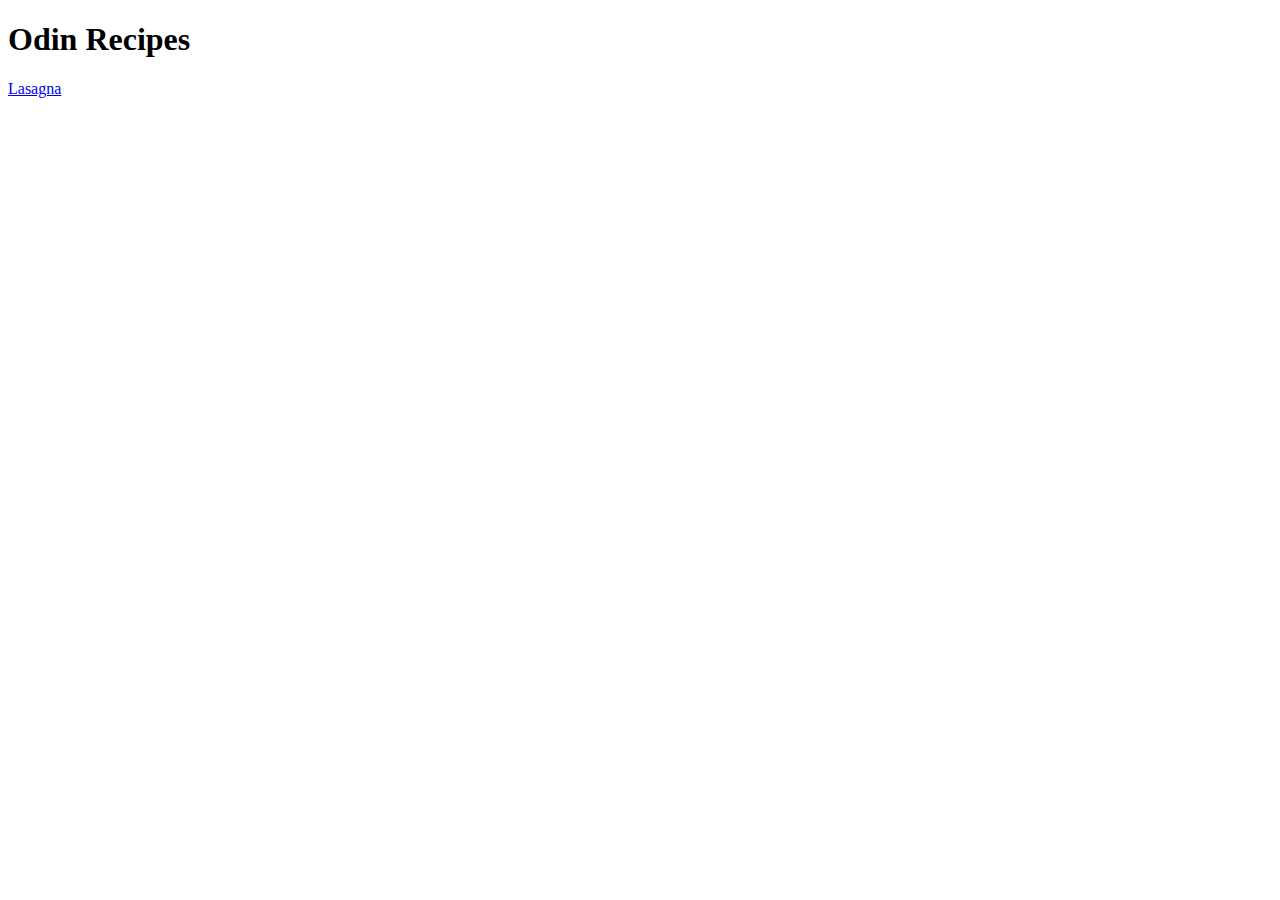
==== index.html @ 14ae3725 "added a pages for the lasagna recipe and added a link to it on the index page" ====
<!DOCTYPE html>
<html lang="en">
    <head>
        <title>Odin Recipes</title>
        <meta charset="UTF-8"/>
    </head>
    <body>
        <h1>Odin Recipes</h1>
        <a href="recipes/lasagna.html">Lasagna</a>
    </body>
</html>
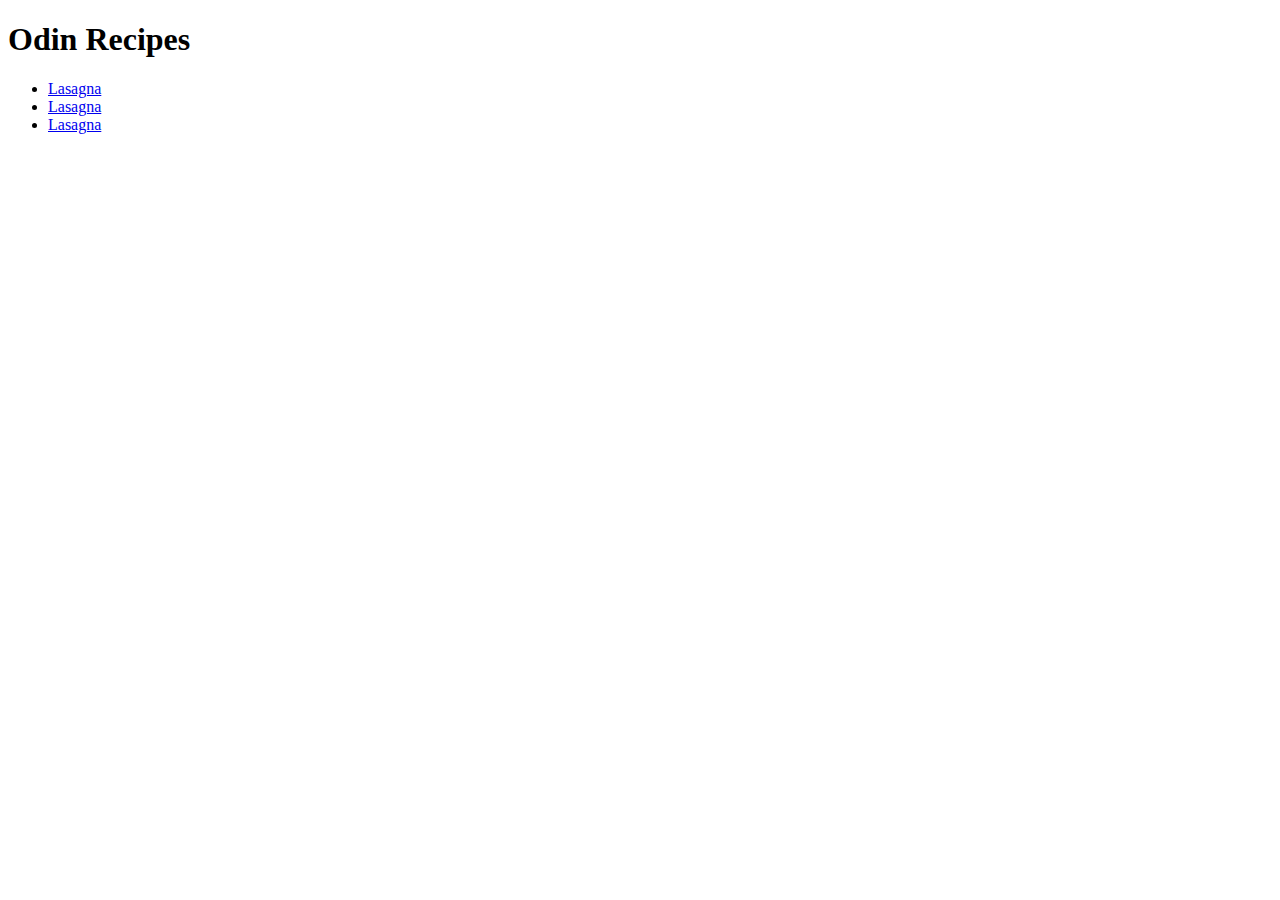
==== commit 068ad67f: "Added pizza and spaghetti recipes and provided link for them on the index page. Put the links on the" ====
--- a/index.html
+++ b/index.html
@@ -6,6 +6,16 @@
     </head>
     <body>
         <h1>Odin Recipes</h1>
-        <a href="recipes/lasagna.html">Lasagna</a>
+        <ul>
+            <li>
+                <a href="recipes/lasagna.html">Lasagna</a>
+            </li>
+            <li>
+                <a href="recipes/pizza.html">Lasagna</a>
+            </li>
+            <li>
+                <a href="recipes/spaghetti.html">Lasagna</a>
+            </li>
+        </ul>
     </body>
 </html>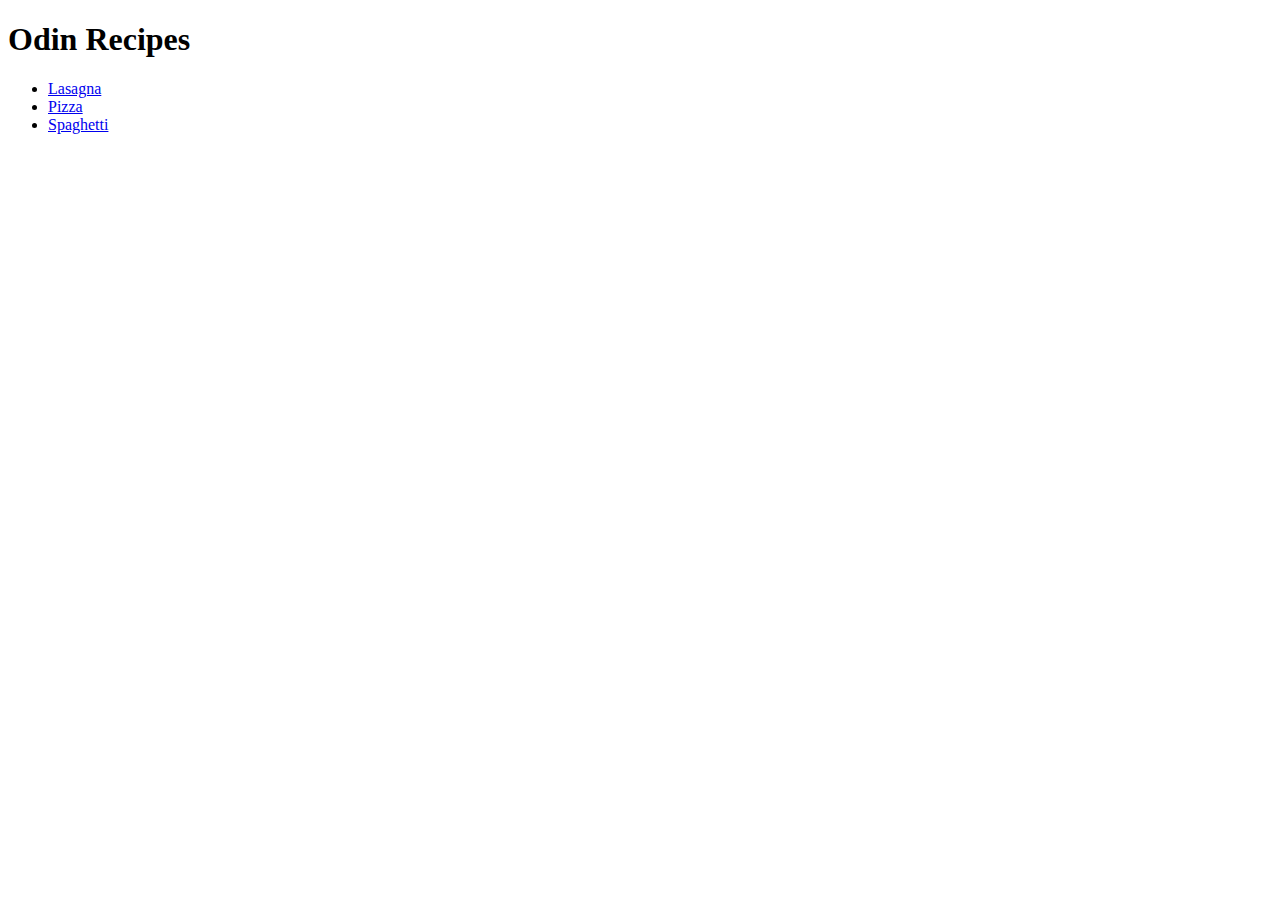
==== commit 04d8da80: "Changed recipe names so they're not all lasagna anymore" ====
--- a/index.html
+++ b/index.html
@@ -11,10 +11,10 @@
                 <a href="recipes/lasagna.html">Lasagna</a>
             </li>
             <li>
-                <a href="recipes/pizza.html">Lasagna</a>
+                <a href="recipes/pizza.html">Pizza</a>
             </li>
             <li>
-                <a href="recipes/spaghetti.html">Lasagna</a>
+                <a href="recipes/spaghetti.html">Spaghetti</a>
             </li>
         </ul>
     </body>
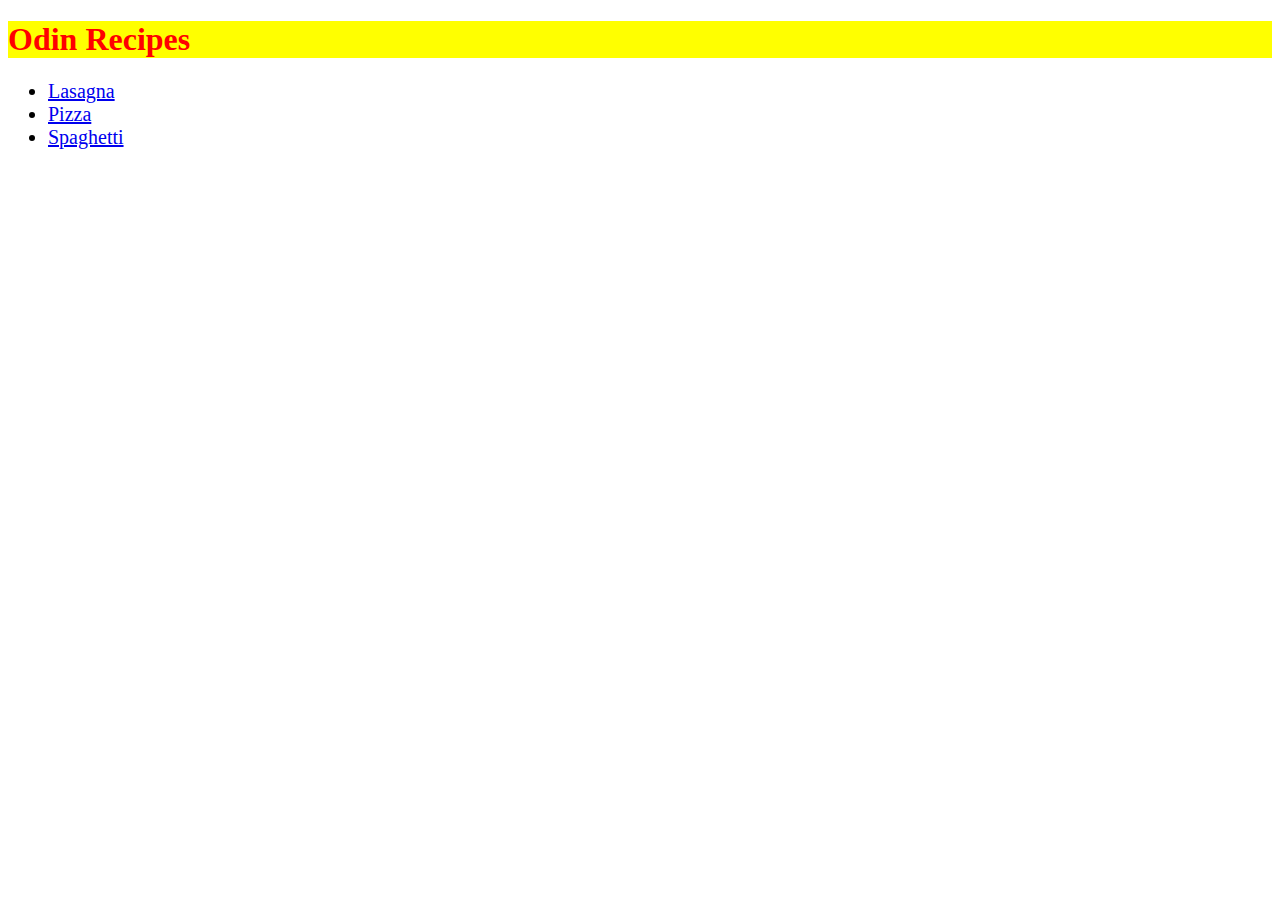
==== commit 16f7cac9: "added styling to various elemenents across the website" ====
--- a/index.html
+++ b/index.html
@@ -3,17 +3,18 @@
     <head>
         <title>Odin Recipes</title>
         <meta charset="UTF-8"/>
+        <link rel="stylesheet" href="style.css">
     </head>
     <body>
         <h1>Odin Recipes</h1>
         <ul>
-            <li>
+            <li class="listitem-with-link">
                 <a href="recipes/lasagna.html">Lasagna</a>
             </li>
-            <li>
+            <li class="listitem-with-link">
                 <a href="recipes/pizza.html">Pizza</a>
             </li>
-            <li>
+            <li class="listitem-with-link">
                 <a href="recipes/spaghetti.html">Spaghetti</a>
             </li>
         </ul>
--- a/style.css
+++ b/style.css
@@ -0,0 +1,25 @@
+h1 {
+    background-color: yellow;
+    color: red;
+}
+
+ul li {
+    font-size: 20px;
+}
+
+li{
+    color: red;
+}
+
+h2 {
+    font-family: 'Trebuchet MS', 'Lucida Sans Unicode', 'Lucida Grande', 'Lucida Sans', Arial, sans-serif;
+}
+
+.first-alinea {
+    background-color: wheat;
+    color: green;
+}
+
+.listitem-with-link {
+    color: initial;
+}